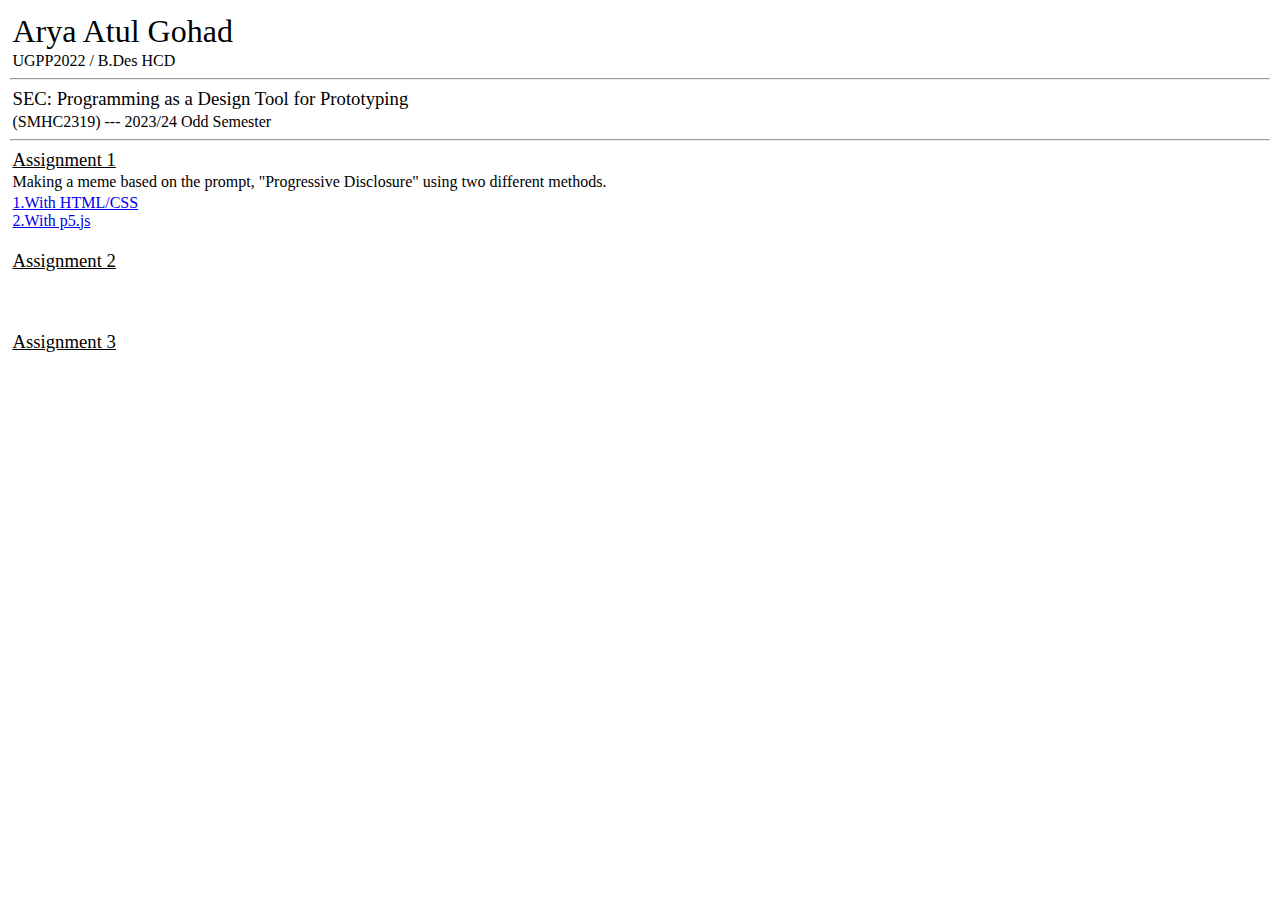
==== index.html @ e3b0282e "Add files via upload" ====
<!doctype html>
<html lang="en-GB">
<head>
    
    <!-- Insert relevant content inside these tags -->
    <title>Arya-Atul-Gohad</title>
    <meta charset="utf-8">
    <meta name="author" content="Arya Atul Gohad">
    <meta name="description" content="This is an Index page containing the explorations and experimentations using HTML/CSS and p5.js">
    <meta name="keywords" content="p5.js, HTML/CSS, Programming As Prototyping">
    <meta property="og:title" content="Programming As Prototyping: Explorations"/>
    <meta property="og:description" content="The assignments undertaken are organised as an index page, and contain subpages guiding one to the detailed code and outputs."/>
    
    
    <!-- No need to edit this -->
    <meta name="viewport" content="width=device-width, initial-scale=1.0">
    <meta property="og:type" content="website"/>
    <link rel="stylesheet" type="text/css" href="./style.css">

</head>
    
<body>

    <!-- Insert your name here -->
    <h1> Arya Atul Gohad</h1>
    
    <!-- Insert your Batch / Program here. Eg: UGPP2022 / B.Des HCD  -->
    <p> UGPP2022 / B.Des HCD</p>
    <hr>

    <!-- No need to edit this  -->
    <h3> SEC: Programming as a Design Tool for Prototyping </h3>
    <p> (SMHC2319) --- 2023/24 Odd Semester </p>
    <hr>

    <!-- A1 Details -->
    <h3><u>Assignment 1</u></h3>
    <p> Making a meme based on the prompt, "Progressive Disclosure" using two different methods.</p>
    <!-- do not edit this-->
    <a href="./a1/index.html">1.With HTML/CSS</a>
    <br>
    <!-- insert link to your p5.js sketch-->
    <a href="https://editor.p5js.org/aryaagohad/full/jjJc0H2Ww">2.With p5.js</a>
    <br>
    <br>

    <!-- update the following as and when A2 and A3 are complete ---->

    <!-- A2 Details -->
    <h3><u>Assignment 2</u></h3>
    <p></p>
    <br>
    <a href=""></a>

    <br>
    <br>

    <!-- A3 Details -->
    <h3><u>Assignment 3</u></h3>
    <p></p>
    <br>
    <a href=""></a>

</body>    
</html>
---- style.css ----
/* Overall / Resets ------- DO NOT EDIT THIS ------- */

html  {
  margin: 0;
  padding: 0;
  height: 100vh;
  width: 100vw;
  font-family: 'Times New Roman', Times, serif;
  font-size: 16px;
  font-weight: normal;
}

body  {
  margin: 0;
  padding: 10px;
  height: auto;   
  width: 100%;     
}

*   { 
  -webkit-box-sizing: border-box;
  -moz-box-sizing: border-box;
  box-sizing: border-box;
}

p {
  margin: 2.5px;
}

h1 {
  font-weight: normal;
  margin: 2.5px;
}

h2 {
  font-weight: normal;
  margin: 2.5px;

}

h3 {
  font-weight: normal;
  margin: 2.5px;

}


a {
  margin: 2.5px;
}
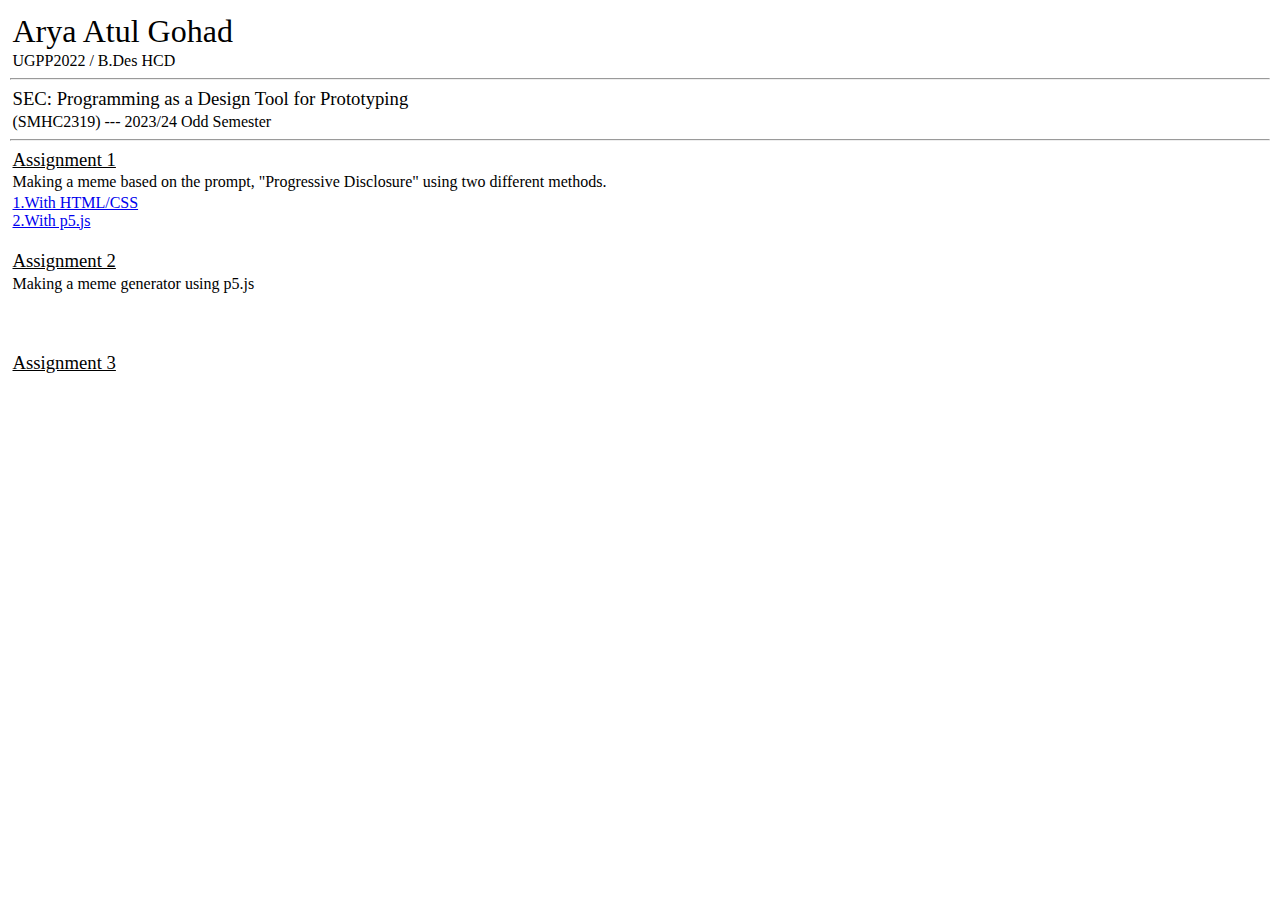
==== commit 5055bc6d: "Update index.html" ====
--- a/index.html
+++ b/index.html
@@ -48,9 +48,9 @@
 
     <!-- A2 Details -->
     <h3><u>Assignment 2</u></h3>
-    <p></p>
+    <p> Making a meme generator using p5.js </p>
     <br>
-    <a href=""></a>
+    <a href="https://editor.p5js.org/aryaagohad/full/QZ4YkVlaS"></a>
 
     <br>
     <br>
@@ -62,4 +62,4 @@
     <a href=""></a>
 
 </body>    
-</html>+</html>
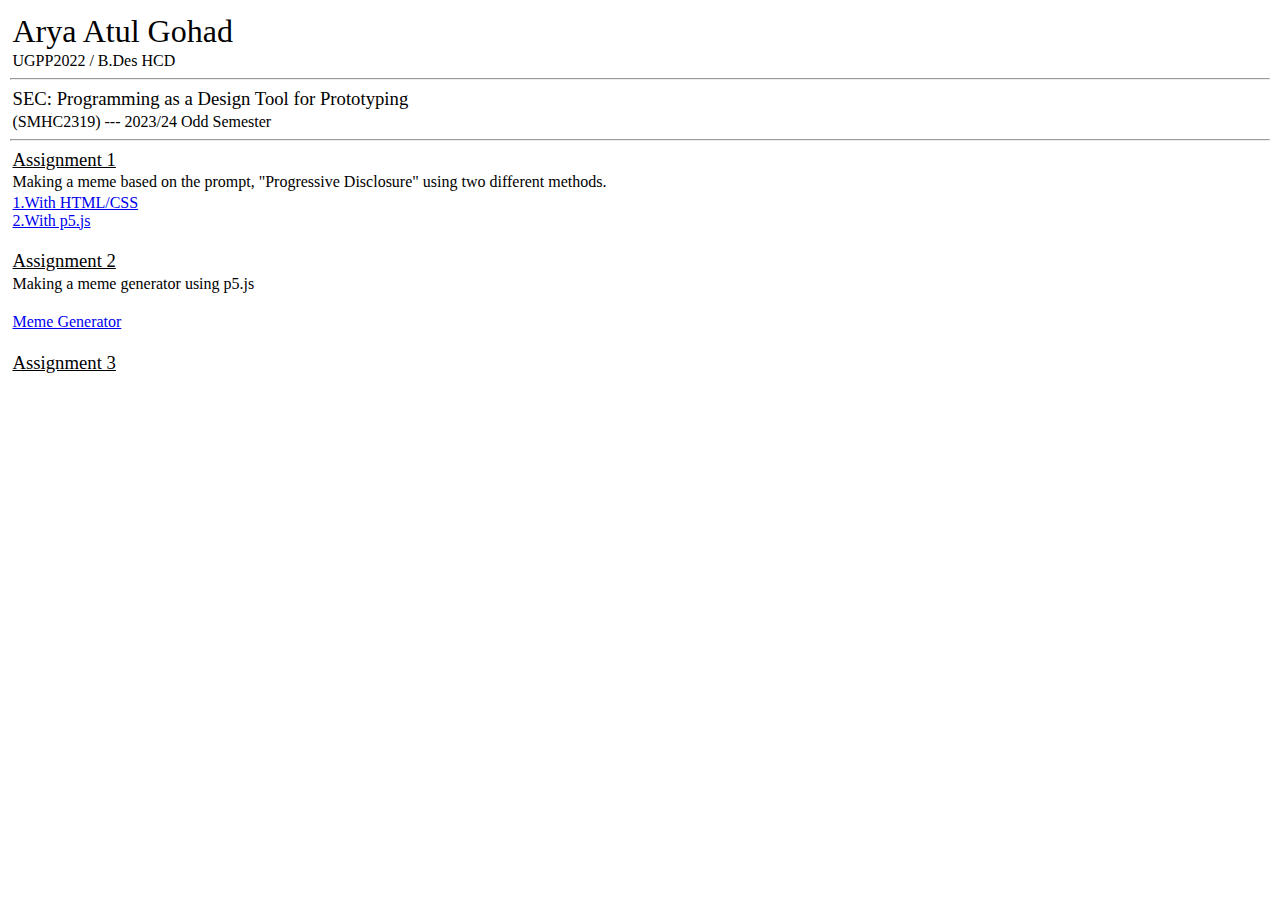
==== commit ff7b27af: "Update index.html" ====
--- a/index.html
+++ b/index.html
@@ -50,7 +50,7 @@
     <h3><u>Assignment 2</u></h3>
     <p> Making a meme generator using p5.js </p>
     <br>
-    <a href="https://editor.p5js.org/aryaagohad/full/QZ4YkVlaS"></a>
+    <a href="https://editor.p5js.org/aryaagohad/full/QZ4YkVlaS">Meme Generator</a>
 
     <br>
     <br>
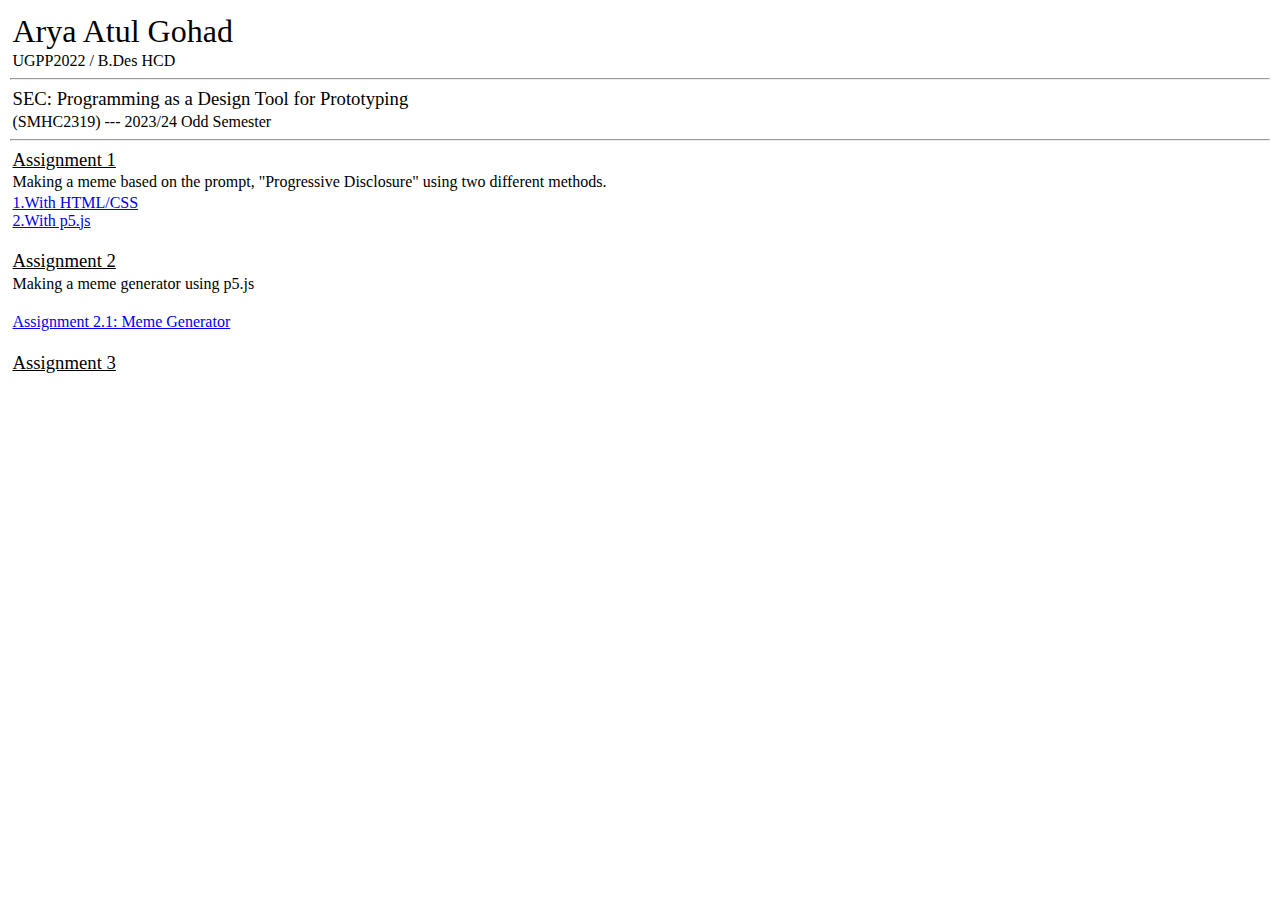
==== commit 923fd31c: "Update index.html" ====
--- a/index.html
+++ b/index.html
@@ -48,9 +48,9 @@
 
     <!-- A2 Details -->
     <h3><u>Assignment 2</u></h3>
-    <p> Making a meme generator using p5.js </p>
+    <p> Making a meme generator using p5.js</p>
     <br>
-    <a href="https://editor.p5js.org/aryaagohad/full/QZ4YkVlaS">Meme Generator</a>
+    <a href="https://editor.p5js.org/aryaagohad/full/QZ4YkVlaS">Assignment 2.1: Meme Generator</a>
 
     <br>
     <br>
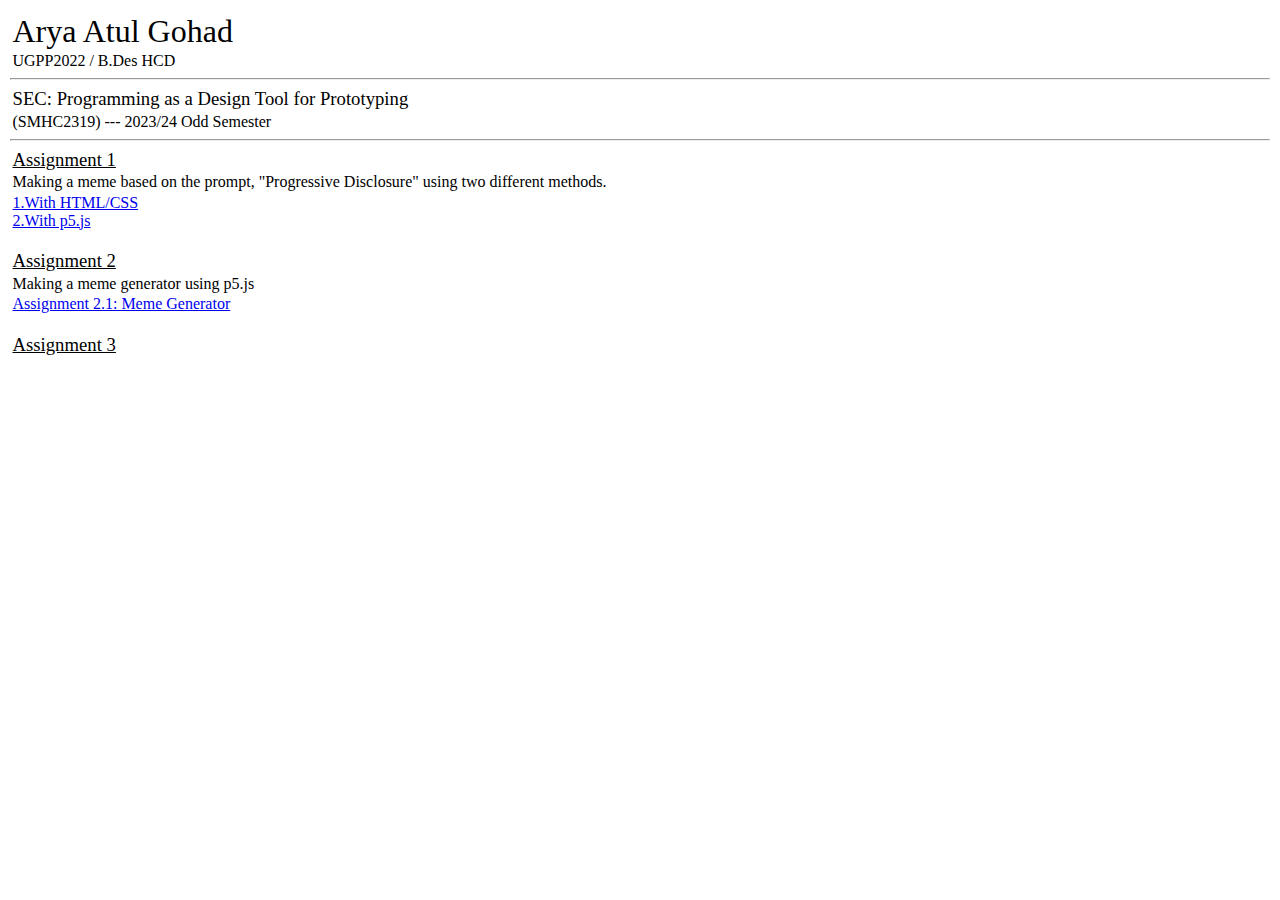
==== commit f914f63b: "Update index.html" ====
--- a/index.html
+++ b/index.html
@@ -49,8 +49,7 @@
     <!-- A2 Details -->
     <h3><u>Assignment 2</u></h3>
     <p> Making a meme generator using p5.js</p>
-    <br>
-    <a href="https://editor.p5js.org/aryaagohad/full/QZ4YkVlaS">Assignment 2.1: Meme Generator</a>
+    <a href="https://editor.p5js.org/aryaagohad/full/S_rrJTduF">Assignment 2.1: Meme Generator</a>
 
     <br>
     <br>
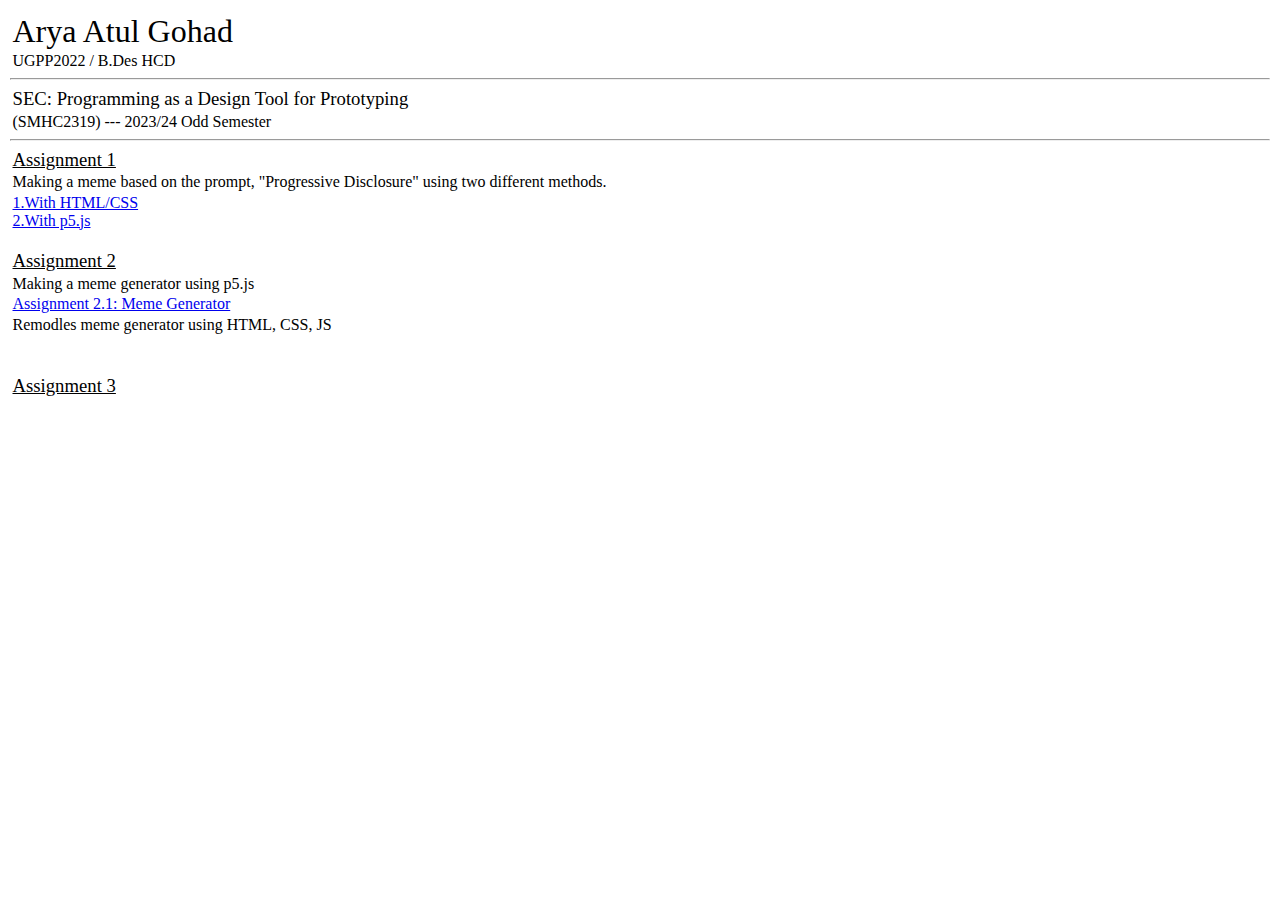
==== commit 1391abf7: "Update index.html" ====
--- a/index.html
+++ b/index.html
@@ -50,6 +50,8 @@
     <h3><u>Assignment 2</u></h3>
     <p> Making a meme generator using p5.js</p>
     <a href="https://editor.p5js.org/aryaagohad/full/S_rrJTduF">Assignment 2.1: Meme Generator</a>
+    <p> Remodles meme generator using HTML, CSS, JS</p>
+    <a href="./a22/index.html"> </a>
 
     <br>
     <br>
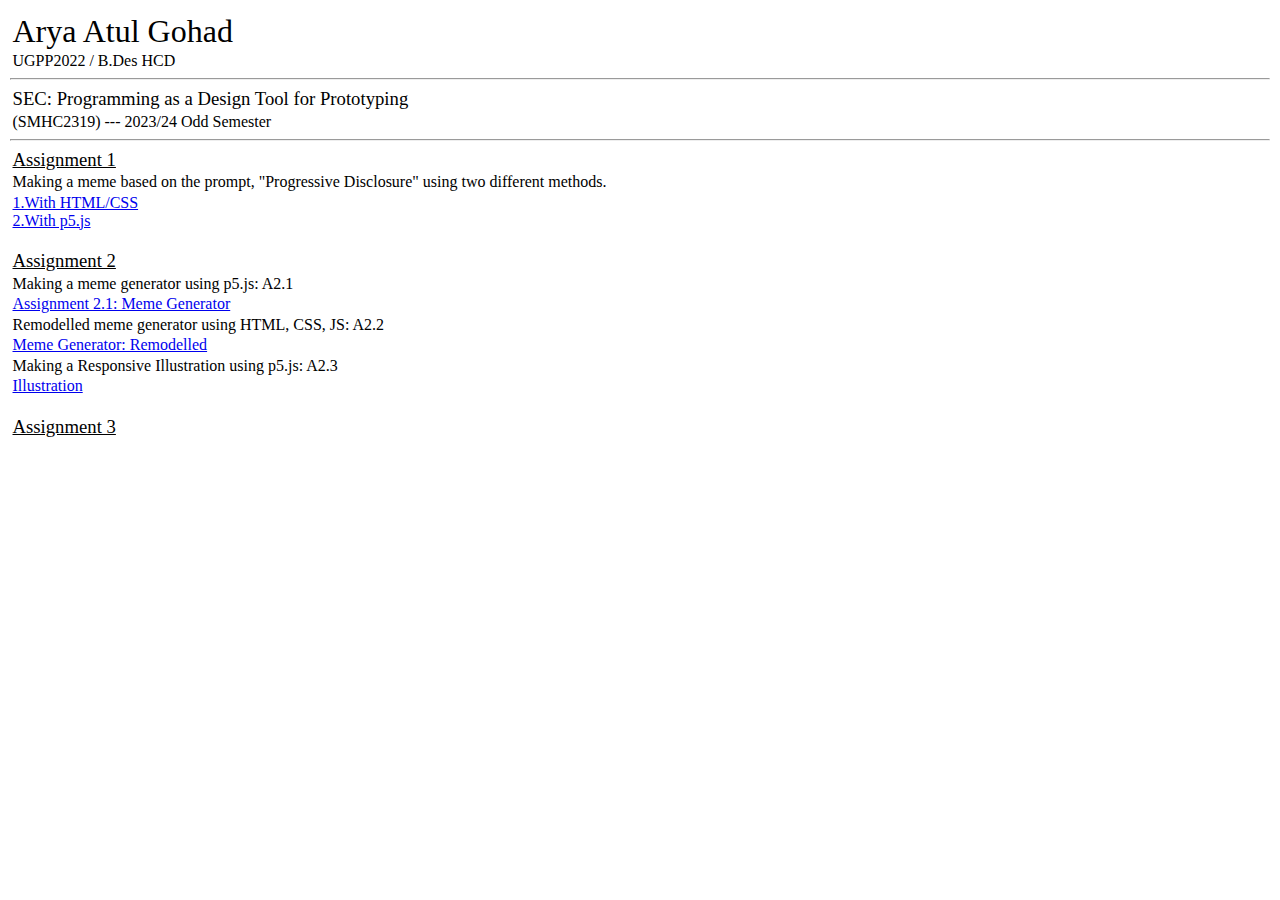
==== commit acc9db97: "Update index.html" ====
--- a/index.html
+++ b/index.html
@@ -48,10 +48,12 @@
 
     <!-- A2 Details -->
     <h3><u>Assignment 2</u></h3>
-    <p> Making a meme generator using p5.js</p>
+    <p> Making a meme generator using p5.js: A2.1</p>
     <a href="https://editor.p5js.org/aryaagohad/full/S_rrJTduF">Assignment 2.1: Meme Generator</a>
-    <p> Remodles meme generator using HTML, CSS, JS</p>
-    <a href="./a22/index.html"> </a>
+    <p> Remodelled meme generator using HTML, CSS, JS: A2.2</p>
+    <a href="./a22/index.html">Meme Generator: Remodelled </a>
+    <p> Making a Responsive Illustration using p5.js: A2.3</p>
+    <a href= https://editor.p5js.org/aryaagohad/full/kDbUmmF_W>Illustration</a>
 
     <br>
     <br>
